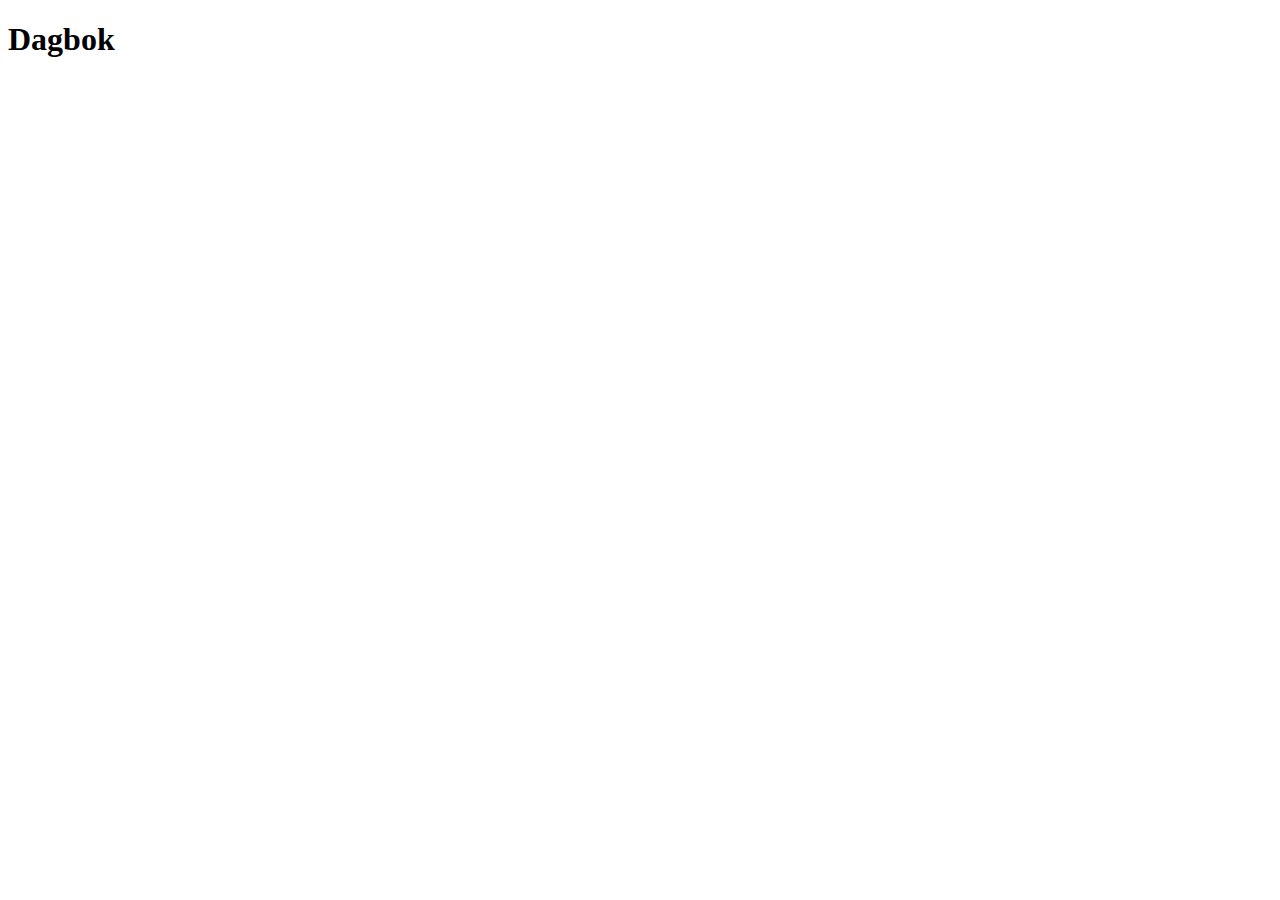
==== src/main/resources/templates/index.html @ e90a3e3e "first commit" ====
<!DOCTYPE html>
<html lang="en">
<head>
    <meta charset="UTF-8">
    <meta name="viewport" content="width=device-width, initial-scale=1.0">
    <title>Document</title>
</head>
<body>
    <h1>Dagbok</h1>
</body>
</html>
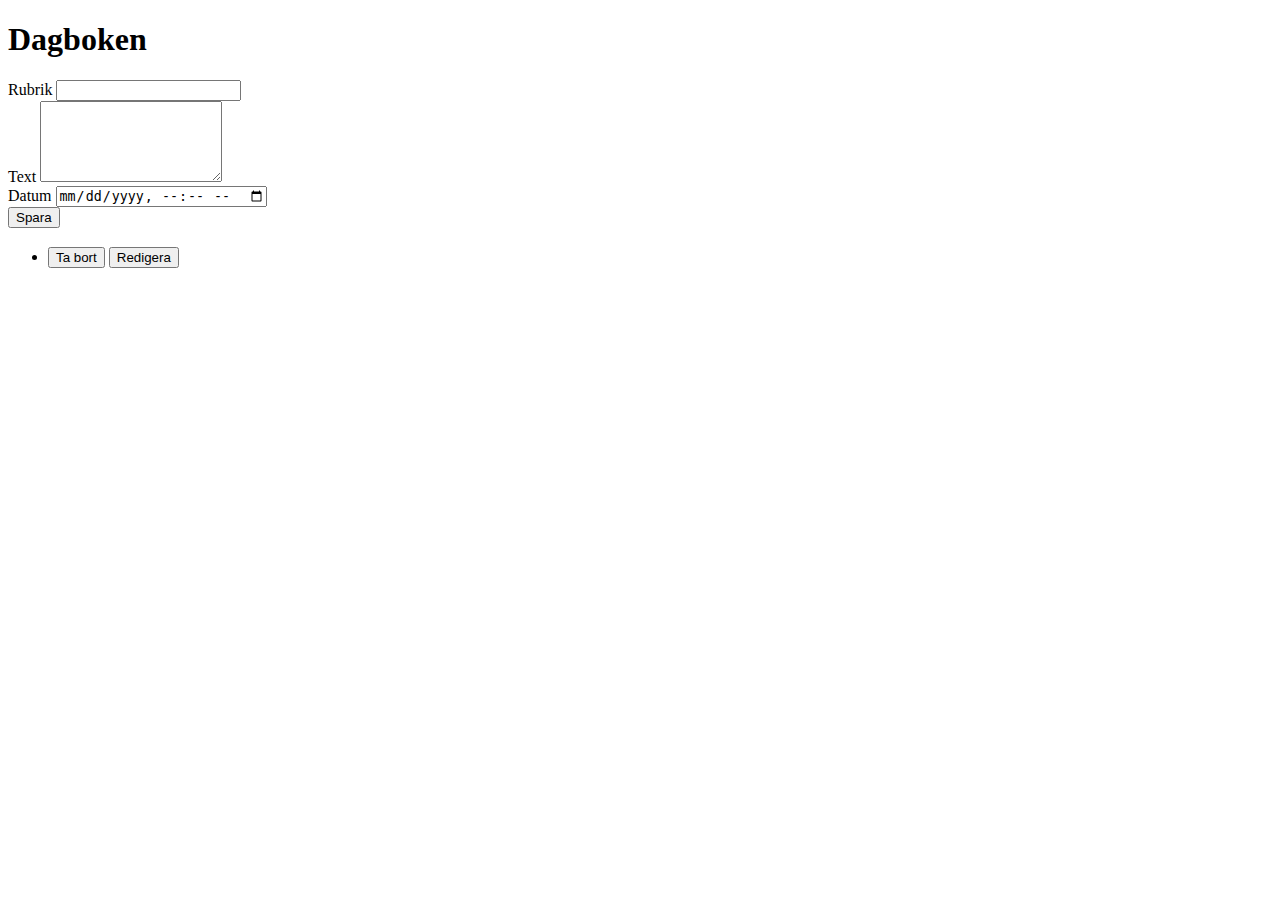
==== commit 639cd8f1: "Version 1.0 working" ====
--- a/src/main/resources/templates/index.html
+++ b/src/main/resources/templates/index.html
@@ -1,11 +1,42 @@
 <!DOCTYPE html>
-<html lang="en">
+<html lang="en" xmlns:th="http://www.thymeleaf.org">
 <head>
     <meta charset="UTF-8">
     <meta name="viewport" content="width=device-width, initial-scale=1.0">
-    <title>Document</title>
+    <title>Journal</title>
+    <link rel="stylesheet" href="style.css"/>
 </head>
 <body>
-    <h1>Dagbok</h1>
+    <h1>Dagboken</h1>
+    <div>
+        <form method="post" th:action="@{/new-entry}">
+            <div class="formBox">
+                <label for="entryTitle">Rubrik</label>
+                <input type="text" id="entryTitle" name="entryTitle">
+            </div>
+            <div class="formBox">
+                <label for="entryText">Text</label>
+                <textarea id="entryText" name="entryText" rows="5"></textarea>
+            </div>
+            <div class="formBox">
+                <label for="date">Datum</label>
+                <input type="datetime-local" id="date" name="date">
+            </div>
+            <button type="submit">Spara</button>
+        </form>
+    </div>
+    <ul>
+        <li th:each="journal : ${journalEntries}" th:unless="${journal.date.isAfter(T(java.time.LocalDateTime).now())}">
+            <h3>
+                <span th:text="${journal.title}"></span>
+            </h3>
+            <p th:text="${journal.text}"></p>
+            <p th:text="${journal.date.format(T(java.time.format.DateTimeFormatter).ofPattern('yyyy-MM-dd HH:mm'))}"></p>
+            <p>
+                <button><a th:href="@{delete(id=${journal.id})}">Ta bort</a></button>
+                <button><a th:href="@{edit(id=${journal.id})}">Redigera</a></button>
+            </p>
+        </li>
+    </ul>
 </body>
 </html>